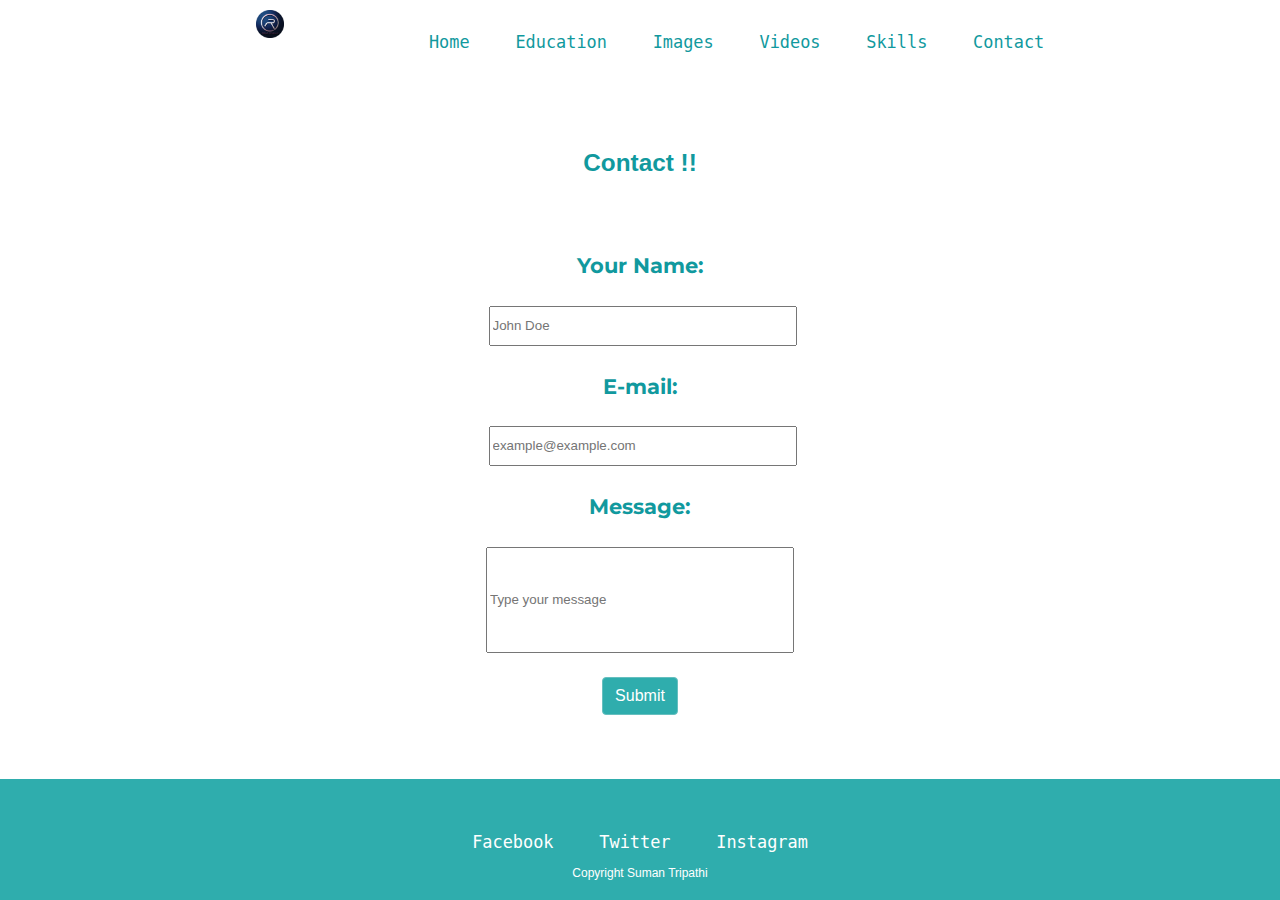
==== Contact.html @ 931d72b0 "Add files via upload" ====
<!DOCTYPE html>
<html>
  <head>
    <meta charset="utf-8">
    <title> Suman Tripathi </title>
    <link rel="stylesheet" href="css/style.css">
    <link rel="icon" href="favicon.ico">
    <link href="https://fonts.googleapis.com/css?family=Merriweather|Montserrat|Sacramento" rel="stylesheet">
    </head>
  <body>
    <div>


            <div>
              <div class="navbar-nav">
                <a href="index.html">
                  <img src="images/logo.png" class="icon" height="28" alt="logo">
                </a>

                <a href="index.html" >Home</a>
                <a href="Education.html" >Education</a>
                <a href="Images.html">Images</a>
                <a href="video.html">Videos</a>
                <a href="skills.html">Skills</a>
                <a href="Contact.html">Contact </a>

              </div>
            </div>
          </div>
        </div>
      </nav>
    </div>
  </div>
  <br>
  <br>
  <br>
    <div class = "form-group">
      <h3> Contact !!</h3>
      <br>
      <div>
      <form action="thanks.html">

  <label for="fname"><h4>Your Name:</h4></label>
<input class = "text" type="text" placeholder="John Doe">

  <label for="mail"><h4>E-mail:</h4></label>
  <input class = "text" type="email" placeholder="example@example.com">

  <label for="message"><h4>Message:</h4></label>
  <input class = "message" type="text" placeholder="Type your message">
  <br>
<br>
  <input class="submit" type="submit" value="Submit">
</form>
</div>
<br><br>
    </div>
    <div class="bottom">
      <footer>
        <a class="footer-link" href="https://www.facebook.com/ravasuman7/">Facebook</a>
        <a class="footer-link" href="https://twitter.com/ravasuman_01?t=sSaFnVaEez86BdFERaObaQ&s=09">Twitter</a>
        <a class="footer-link" href="https://www.instagram.com/ravasuman_/">Instagram</a>
        <br>

      <sub  class="subscr">Copyright Suman Tripathi</sub>
      </footer>
    </div>
  </body>
</html>
---- css/style.css ----
body {
  margin: 0;
  text-align: center;
  font-family: 'Merriweather Sans', sans-serif;
  font-size: 1.3em;
  color:#565756;
  min-height: 100vh;
  display: flex;
  flex-direction: column;
}
.heading{
  color:#28b9b9;
  line-height: 0.75;
}

h2 {
  font-weight: bold;
  font-size: 2rem;
  color:#28b9b9;
  font-family: 'Montserrat', sans-serif;
}
h3 {
  color: #11999E;
  font-family: sans-serif;
}
h4 {
  color: #11999E;
  font-weight: bold;
  font-family: 'Montserrat', sans-serif;
}
.copyright {
  color: white;
  font-weight:lighter;
  margin-top: 0.5rem;
}

.top{
  background-color: #a0dfdf;
  position: relative;
  padding-top:8% ;
}

.reflink{
  color: #565756;
}
.submit{
  display: inline-block;
  font-weight: 400;
  line-height: 1.5;
  color: white;
  text-align: center;
  text-decoration: none;
  vertical-align: middle;
  cursor: pointer;
  background-color: #2fadad;
  border: 1px solid #66BFBF;
  padding: 0.375rem 0.75rem;
  font-size: 1rem;
  border-radius: 0.25rem;
  transition: color .15s ease-in-out,background-color .15s ease-in-out,border-color .15s ease-in-out,box-shadow .15s ease-in-out;
}
p{
  line-height: 2;
}
hr{
  border:dotted #4d7070;
  border-bottom: none;
  width: 4%;
  margin: 100px auto;
}


.skills{
  text-align: center;
  line-height: 2;
}
.footer-link{
  color: white
}
.bottom{
  background-color:#2fadad ;
  padding: 50px 0 20px;
  margin-top: auto;
}
.List{
  line-height: 2.5rem;
  list-style:none;
}
.icon{
  color: #11999E;
  font-family: monospace;
  margin:10px 20px;
  padding-right:  75px;
  text-decoration: none;
}
a{
  align-items: right;
  color: #11999E;
  font-family: monospace;
  margin:10px 20px;
  text-decoration: none;
}
a:hover{
  color: #008080;
}
.text{
  width: 300px;
  height:35px;
  color: #000000;
  margin-top: 0px;
  margin-left: 5px;
  padding-top:0px;
  vertical-align:top;
}
.message{
width: 300px;
color: #000000;

height:100px;

}
.subscr{
  color: white;
  font-size: 0.75rem;
}
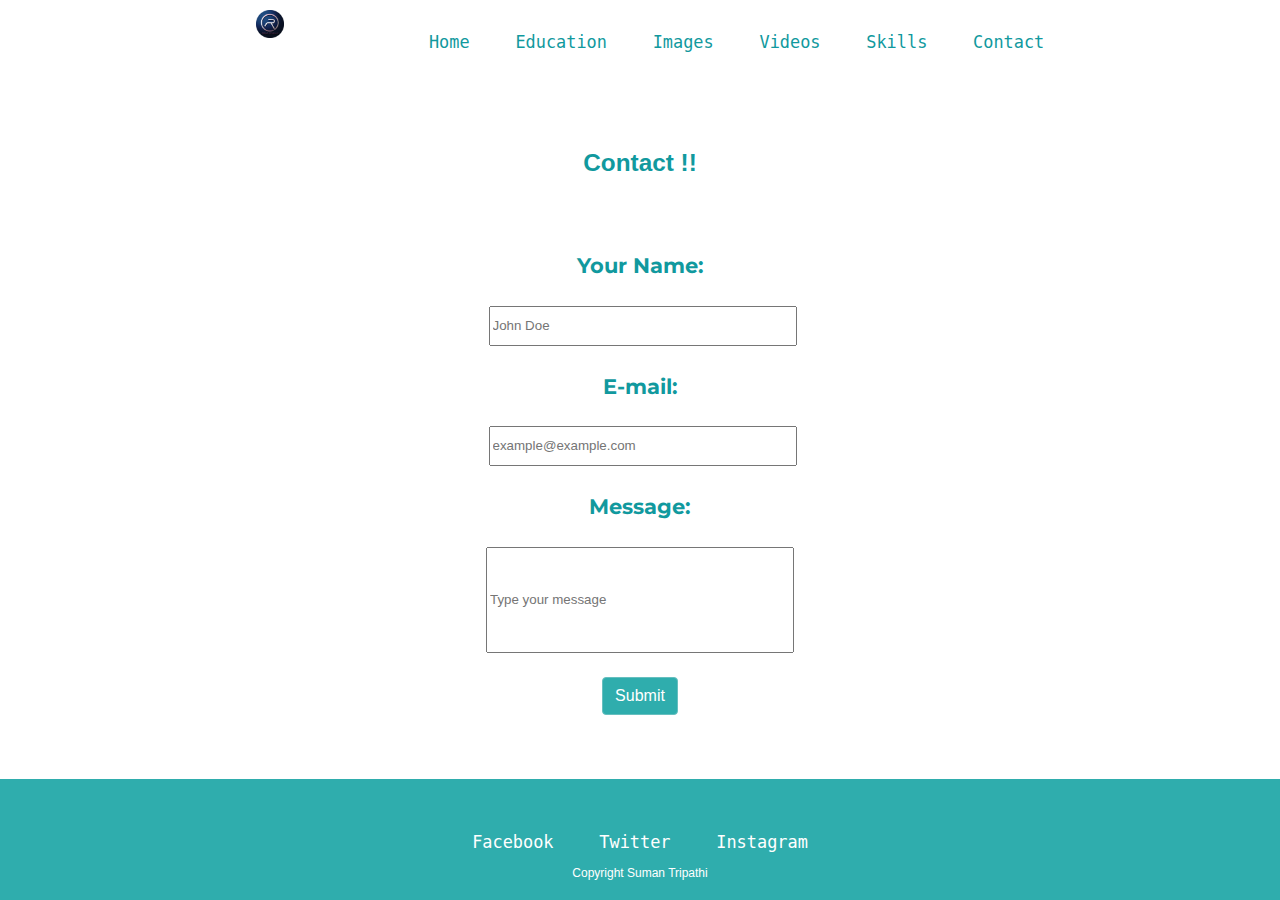
==== commit 5a503bc2: "Update Contact.html" ====
--- a/Contact.html
+++ b/Contact.html
@@ -19,7 +19,7 @@
 
                 <a href="index.html" >Home</a>
                 <a href="Education.html" >Education</a>
-                <a href="Images.html">Images</a>
+                <a href="images.html">Images</a>
                 <a href="video.html">Videos</a>
                 <a href="skills.html">Skills</a>
                 <a href="Contact.html">Contact </a>
